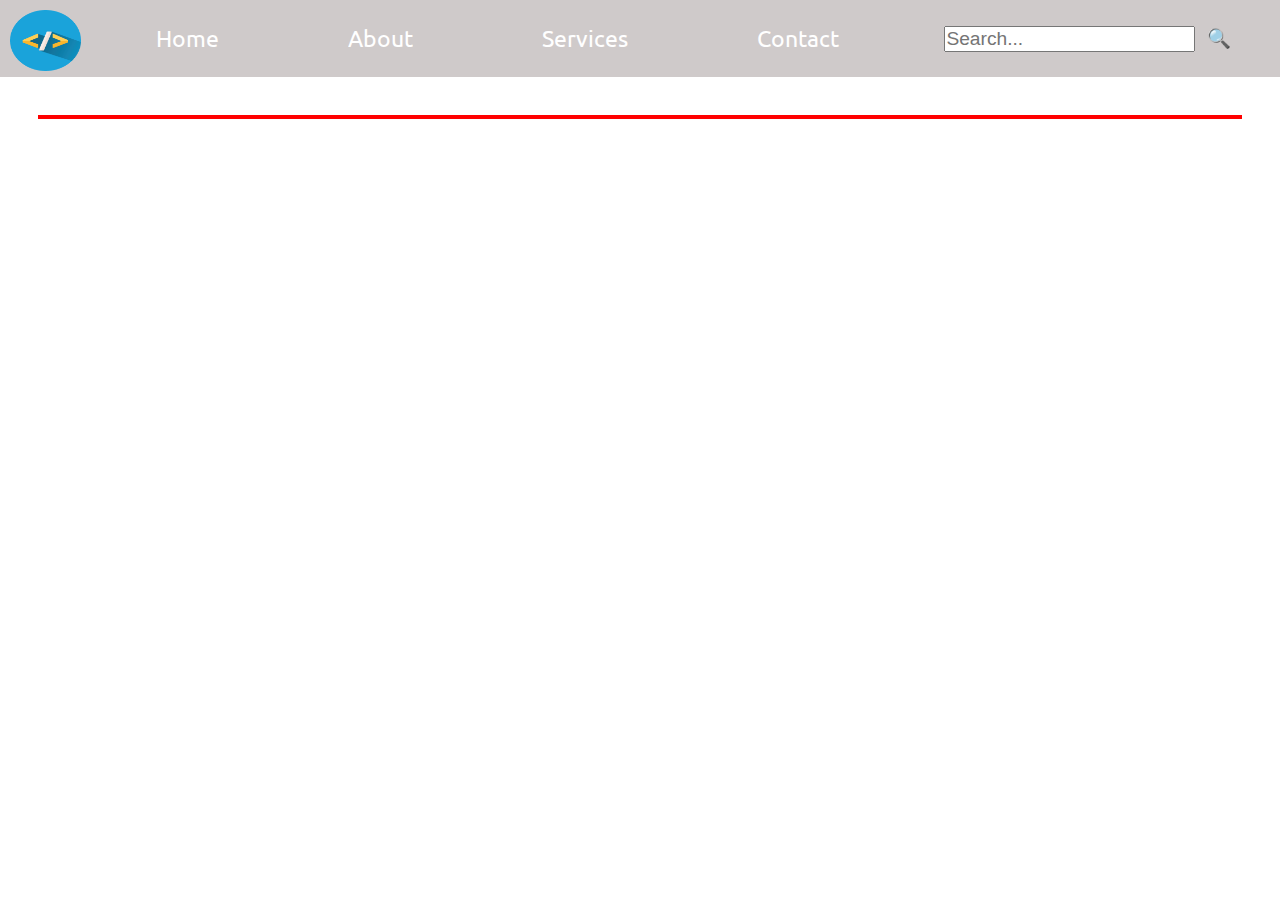
==== Coding Contest Info/html/index.html @ b1c08add "Created Basic Structure" ====
<!DOCTYPE html>
<html lang="en">
	<head>
		<meta charset="UTF-8" />
		<meta http-equiv="X-UA-Compatible" content="IE=edge" />
		<meta name="viewport" content="width=device-width, initial-scale=1.0" />
		<title>Coding Contest Dashboard</title>
		<link rel="stylesheet" href="../style/style.css" />
		<link rel="shortcut icon" href="../images/logo.png" type="image/x-icon" />
	</head>
	<body>
		<header>
			<nav class="nav-bar">
				<div id="logo">
					<a href="#"><img src="../images/logo.png" /></a>
				</div>
				<div class="nav-items">
					<a href="#" id="nav-item-1">Home</a>
					<a href="#" id="nav-item-2">About</a>
					<a href="#" id="nav-item-3">Services</a>
					<a href="#" id="nav-item-4">Contact</a>
					<div id="Search">
						<input type="text" placeholder="Search..." />
						<button>&#128269;</button>
					</div>
				</div>
			</nav>
		</header>
		<main>
			<section class="Cards-Section" id="cards-section">
				
			</section>
		</main>
		<script src="../scripts/script.js"></script>
	</body>
</html>
---- Coding Contest Info/style/style.css ----
@import url('https://fonts.googleapis.com/css2?family=Ubuntu&display=swap');
*{
    padding: 0;
    margin: 0;
}
.nav-bar{
    display: flex;
    background-color: rgb(207, 202, 202);
    height: 6vw;
    align-items: center;
    overflow: hidden;
    justify-content: space-between;
}
#logo{
    height: 100%;
    margin-right: 20px;
    width: 6vw;
}
#logo img{
    height: 80%;
    padding: 10px;
    width: 100%;
}
.nav-items{
    display: flex;
    background-color: rgb(207, 202, 202);
    height: 100%;
    width: 100%;
    align-items: center;
    overflow: hidden;
    justify-content: space-around;
}
.nav-items > a{
    text-decoration: none;
    color: white;
    padding: 24px;
    font-size: 1.8vw;
    font-family: 'Ubuntu', sans-serif;
}
.nav-items > a:hover{
    text-decoration: underline;
    color:rgb(122, 32, 240);
}
#Search input[type="text"]{
    font-size: 1.5vw;
}
#Search button{
    font-size: 1.5vw;
    background:none;
    border: none;
    outline: none;
    padding: 8px;
}
#Search button:hover{
    cursor: pointer;
}
.Cards-Section{
    display: flex;
    flex-wrap: wrap;
    margin: 3vw;
    border: 2px solid red;
    align-items: center;
    justify-content: space-around;
}
.card{
    margin: 1vw;
    width: 30%;
}
.card > img{
    width: 80%;
}
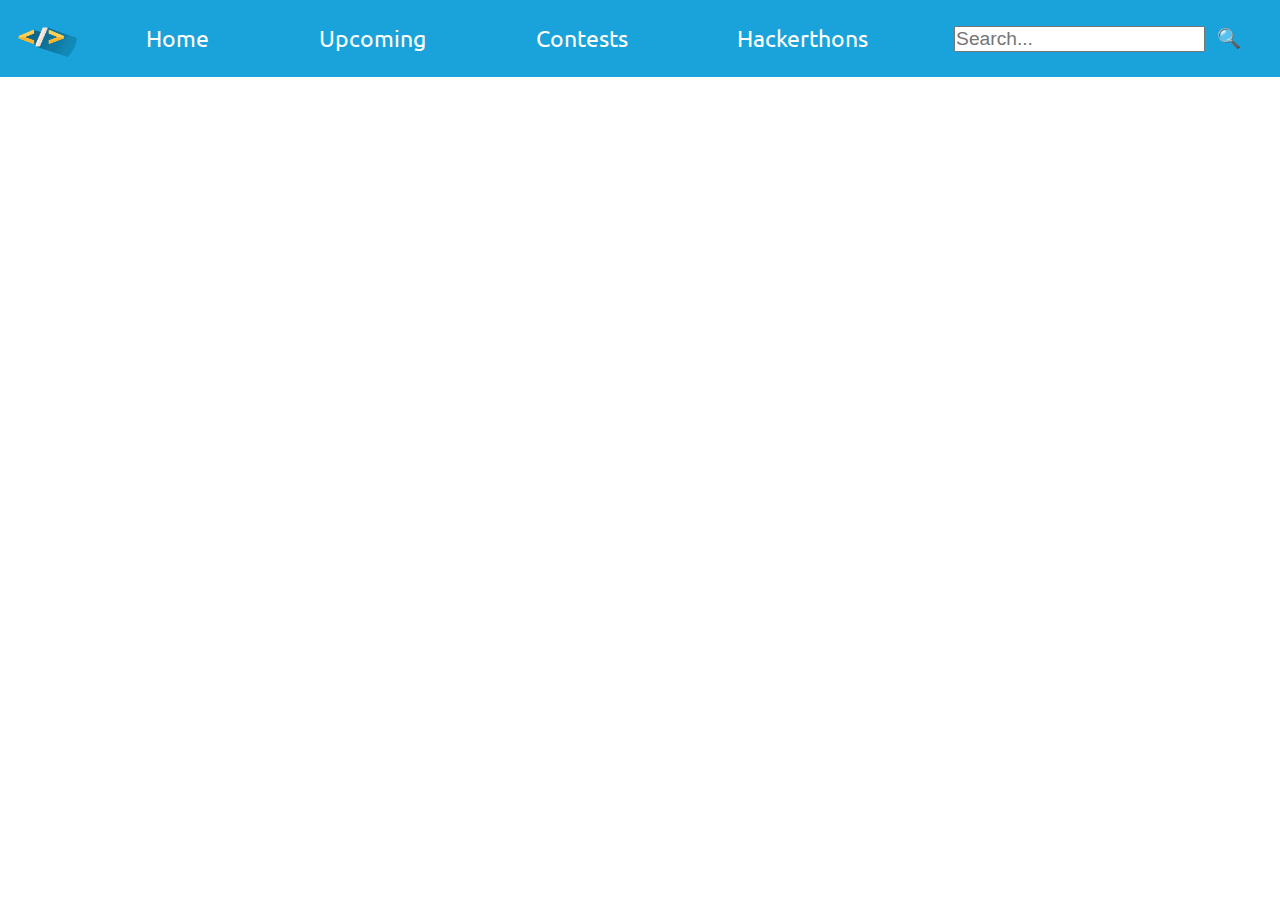
==== commit fe9ab723: "updated links acc to Github" ====
--- a/Coding Contest Info/html/index.html
+++ b/Coding Contest Info/html/index.html
@@ -12,13 +12,13 @@
 		<header>
 			<nav class="nav-bar">
 				<div id="logo">
-					<a href="#"><img src="../images/logo.png" /></a>
+					<a href="https://vansh-31.github.io/Frontend-Learning/Coding%20Contest%20Info/html/index.html"><img src="../images/logo.png" /></a>
 				</div>
 				<div class="nav-items">
-					<a href="#" id="nav-item-1">Home</a>
-					<a href="#" id="nav-item-2">About</a>
-					<a href="#" id="nav-item-3">Services</a>
-					<a href="#" id="nav-item-4">Contact</a>
+					<a href="https://vansh-31.github.io/Frontend-Learning/Coding%20Contest%20Info/html/index.html" id="nav-item-1">Home</a>
+					<a href="https://vansh-31.github.io/Frontend-Learning/Coding%20Contest%20Info/html/upcoming.html" id="nav-item-2">Upcoming</a>
+					<a href="https://vansh-31.github.io/Frontend-Learning/Coding%20Contest%20Info/html/contests.html" id="nav-item-3">Contests</a>
+					<a href="https://vansh-31.github.io/Frontend-Learning/Coding%20Contest%20Info/html/hackerthons.html" id="nav-item-4">Hackerthons</a>
 					<div id="Search">
 						<input type="text" placeholder="Search..." />
 						<button>&#128269;</button>
--- a/Coding Contest Info/style/style.css
+++ b/Coding Contest Info/style/style.css
@@ -1,71 +1,128 @@
-@import url('https://fonts.googleapis.com/css2?family=Ubuntu&display=swap');
-*{
-    padding: 0;
-    margin: 0;
+@import url("https://fonts.googleapis.com/css2?family=Ubuntu&display=swap");
+* {
+	padding: 0;
+	margin: 0;
 }
-.nav-bar{
-    display: flex;
-    background-color: rgb(207, 202, 202);
-    height: 6vw;
-    align-items: center;
-    overflow: hidden;
-    justify-content: space-between;
+.nav-bar {
+	display: flex;
+	background-color: rgb(25, 163, 218);
+	height: 6vw;
+	align-items: center;
+	overflow: hidden;
+	justify-content: space-between;
 }
-#logo{
-    height: 100%;
-    margin-right: 20px;
-    width: 6vw;
+#logo {
+	height: 100%;
+	margin-right: 20px;
+	width: 6vw;
 }
-#logo img{
-    height: 80%;
-    padding: 10px;
-    width: 100%;
+#logo img {
+	height: 80%;
+	padding: 6px;
+	width: 100%;
 }
-.nav-items{
-    display: flex;
-    background-color: rgb(207, 202, 202);
-    height: 100%;
-    width: 100%;
-    align-items: center;
-    overflow: hidden;
-    justify-content: space-around;
+.nav-items {
+	display: flex;
+	background-color: rgb(25, 163, 218);
+	height: 100%;
+	width: 100%;
+	align-items: center;
+	overflow: hidden;
+	justify-content: space-around;
 }
-.nav-items > a{
-    text-decoration: none;
-    color: white;
-    padding: 24px;
-    font-size: 1.8vw;
-    font-family: 'Ubuntu', sans-serif;
+.nav-items > a {
+	text-decoration: none;
+	color: white;
+	padding: 24px;
+	font-size: 1.8vw;
+	font-family: "Ubuntu", sans-serif;
 }
-.nav-items > a:hover{
-    text-decoration: underline;
-    color:rgb(122, 32, 240);
+.nav-items > a:hover {
+	text-decoration: underline;
+	color: rgb(251, 255, 0);
 }
-#Search input[type="text"]{
-    font-size: 1.5vw;
+#Search input[type="text"] {
+	font-size: 1.5vw;
 }
-#Search button{
-    font-size: 1.5vw;
-    background:none;
-    border: none;
-    outline: none;
-    padding: 8px;
+#Search button {
+	font-size: 1.5vw;
+	background: none;
+	border: none;
+	outline: none;
+	padding: 8px;
 }
-#Search button:hover{
-    cursor: pointer;
+#Search button:hover {
+	cursor: pointer;
 }
-.Cards-Section{
-    display: flex;
-    flex-wrap: wrap;
-    margin: 3vw;
-    border: 2px solid red;
-    align-items: center;
-    justify-content: space-around;
+.Cards-Section {
+	display: flex;
+	flex-wrap: wrap;
+	margin: 3vw;
+	align-items: center;
+	border-radius: 10px;
+	justify-content: center;
 }
-.card{
-    margin: 1vw;
-    width: 30%;
+.card {
+	margin: 1vw;
+	width: 29%;
+	display: flex;
+	flex-direction: column;
+	align-items: center;
+	justify-content: center;
+	padding: 16px 6px;
+	background-color: rgb(211, 211, 211);
+	border-radius: 20px;
+	box-shadow: 10px 9px gray;
+    font-size: 14px;
 }
-.card > img{
-    width: 80%;
-}+.card > img {
+	display: flex;
+	margin: 4px auto;
+	width: 80%;
+}
+#nothing {
+	display: none;
+	width: 100vw;
+	height: 60vh;
+	background-color: rgb(168, 167, 167);
+	align-items: center;
+	justify-content: center;
+}
+@media screen and (max-width: 600px) {
+	.card {
+		margin: auto;
+		margin-bottom: 3vh;
+		width: 90%;
+	}
+    .nav-bar{
+        height: 50vw;
+    }
+    .nav-items{
+        display: flex;
+        flex-direction: column;
+    }
+    .nav-items a{
+        display: block;
+        padding: 15px;
+        text-align: center;
+        font-size: 16px;
+    }
+    #logo {
+        display: none;
+    }
+    #logo img {
+        display: none;
+    }
+    #Search input[type="text"] {
+        display: none;
+    }
+    #Search button {
+        display: none;
+    }
+}
+@media screen and (min-width: 600px) and (max-width: 800px) {
+	.card {
+		margin: 1.2vw;
+		width: 44%;
+	}
+}
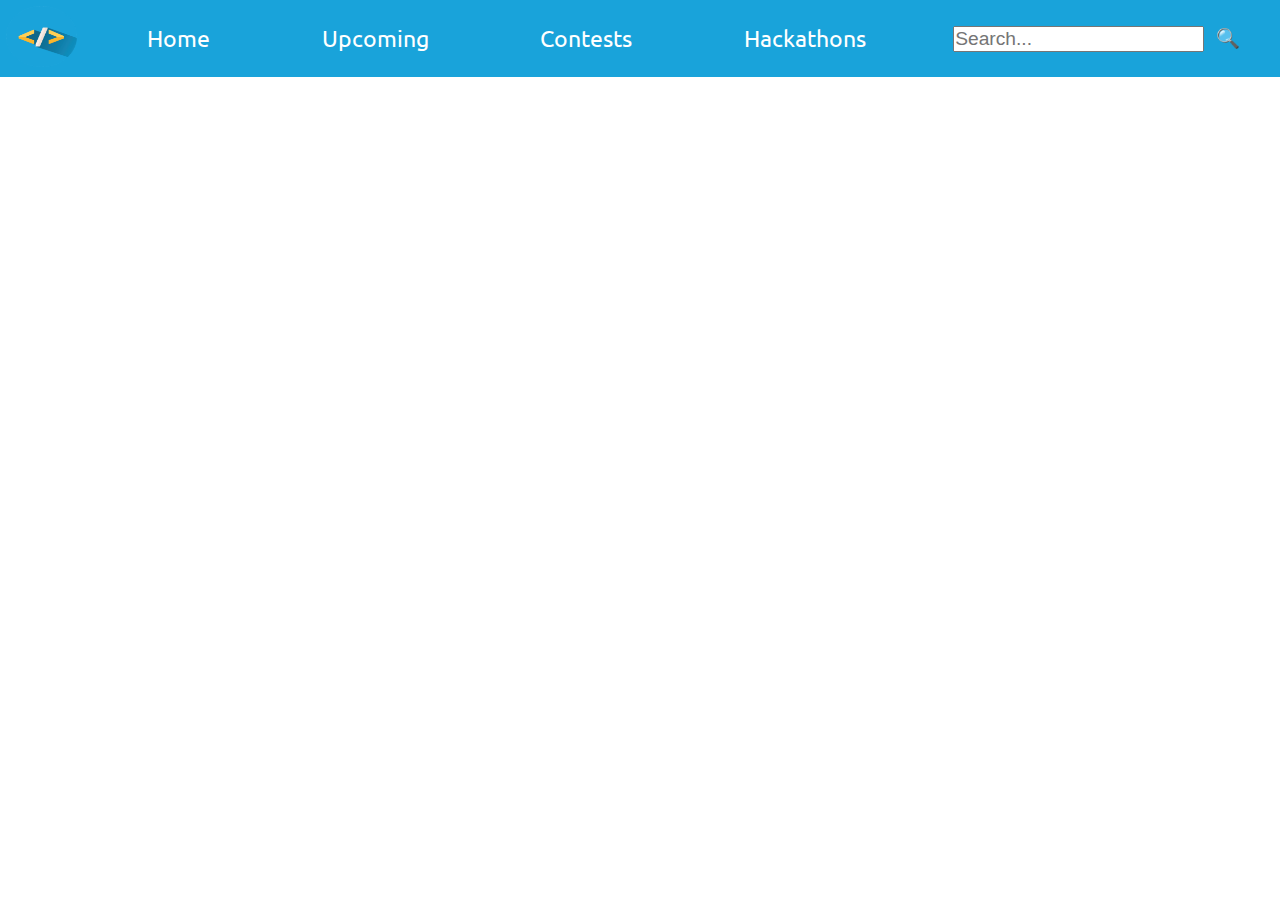
==== commit ba7b3f36: "fixed typos" ====
--- a/Coding Contest Info/html/index.html
+++ b/Coding Contest Info/html/index.html
@@ -18,7 +18,7 @@
 					<a href="https://vansh-31.github.io/Frontend-Learning/Coding%20Contest%20Info/html/index.html" id="nav-item-1">Home</a>
 					<a href="https://vansh-31.github.io/Frontend-Learning/Coding%20Contest%20Info/html/upcoming.html" id="nav-item-2">Upcoming</a>
 					<a href="https://vansh-31.github.io/Frontend-Learning/Coding%20Contest%20Info/html/contests.html" id="nav-item-3">Contests</a>
-					<a href="https://vansh-31.github.io/Frontend-Learning/Coding%20Contest%20Info/html/hackerthons.html" id="nav-item-4">Hackerthons</a>
+					<a href="https://vansh-31.github.io/Frontend-Learning/Coding%20Contest%20Info/html/hackerthons.html" id="nav-item-4">Hackathons</a>
 					<div id="Search">
 						<input type="text" placeholder="Search..." />
 						<button>&#128269;</button>
